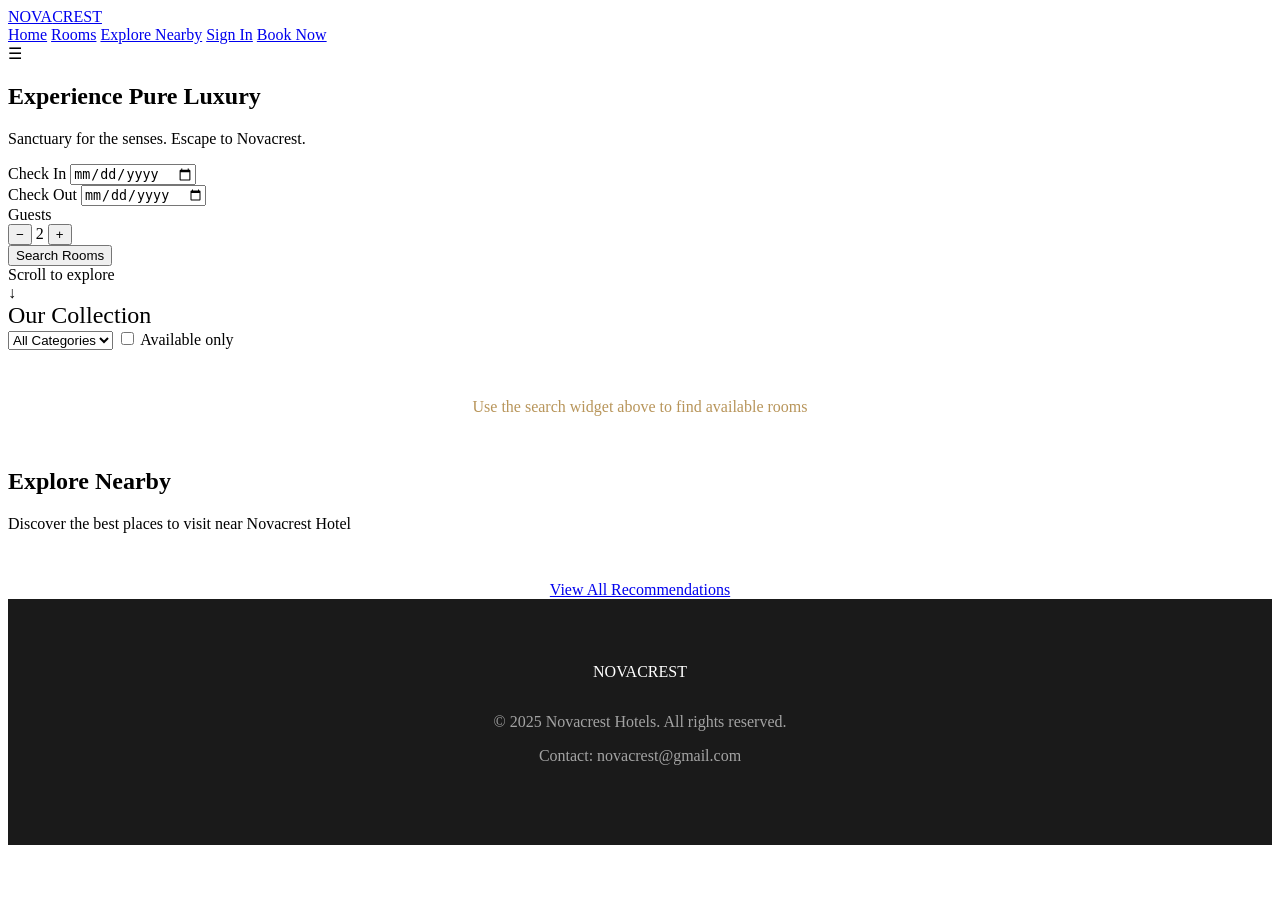
==== frontend/templates/index.html @ f895537d "Initial commit" ====
<!DOCTYPE html>
<html lang="en">
<head>
    <meta charset="UTF-8">
    <meta name="viewport" content="width=device-width, initial-scale=1.0">
    <title>Novacrest Hotel | Luxury Stay</title>
    <link rel="stylesheet" href="/static/css/styles.css">
</head>
<body>
    <!-- Header -->
    <header>
        <div class="container">
            <nav>
                <a href="index.html" class="logo">NOVA<span>CREST</span></a>
                <div class="nav-links">
                    <a href="index.html">Home</a>
                    <a href="#rooms">Rooms</a>
                    <a href="recommendations.html">Explore Nearby</a>
                    <span id="userInfo" style="color: #c9a96e; font-weight: 600;"></span>
                    <a href="login.html" class="btn btn-outline">Sign In</a>
                    <a href="register.html" class="btn btn-accent">Book Now</a>
                    <a href="dashboard.html" id="dashboardBtn" class="btn btn-accent" style="display: none;">Dashboard</a>
                    <button id="logoutBtn" class="btn btn-danger" style="display: none;" onclick="logout()">Logout</button>
                </div>
                <div class="mobile-toggle">☰</div>
            </nav>
        </div>
    </header>

    <!-- Hero -->
    <section class="hero">
        <div class="hero-overlay"></div>
        <div class="hero-content container">
            <h1 class="hero-title">Experience Pure Luxury</h1>
            <p class="hero-subtitle">Sanctuary for the senses. Escape to Novacrest.</p>
            
            <!-- Search widget -->
            <div class="search-widget">
                <div class="search-field">
                    <label>Check In</label>
                    <input type="date" id="checkIn" class="date-input" required>
                </div>
                
                <div class="search-field">
                    <label>Check Out</label>
                    <input type="date" id="checkOut" class="date-input" required>
                </div>
                
                <div class="search-field">
                    <label>Guests</label>
                    <div class="guest-counter">
                        <button type="button" class="counter-btn" id="decreaseGuests">−</button>
                        <span class="guest-count" id="guestCount">2</span>
                        <button type="button" class="counter-btn" id="increaseGuests">+</button>
                    </div>
                </div>
                
                <!-- CRITICAL: This is the search button - ID MUST match JS -->
                <button type="button" class="btn btn-search" id="searchBtn">
                    <span>Search Rooms</span>
                </button>
            </div>
        </div>
        
        <!-- Scroll indicator -->
        <div class="scroll-indicator">
            <span>Scroll to explore</span>
            <div class="scroll-arrow">↓</div>
        </div>
    </section>

    <!-- Filters -->
    <section class="filters" id="rooms">
        <div class="container filter-container">
            <div class="section-title" style="font-size: 1.5rem; margin:0; text-align: left;">Our Collection</div>
            <div class="filter-group">
                <select id="categoryFilter">
                    <option value="all">All Categories</option>
                    <option value="standard">Standard</option>
                    <option value="deluxe">Deluxe</option>
                    <option value="suite">Suites</option>
                </select>
                <label class="toggle-switch">
                    <input type="checkbox" id="availabilityFilter">
                    <span>Available only</span>
                </label>
            </div>
        </div>
    </section>

    <!-- Rooms Grid -->
    <section class="rooms-section">
        <div class="container">
            <div class="rooms-grid" id="roomsGrid">
                <!-- Populated by JS -->
                <p style="text-align: center; padding: 2rem; color: #b8955a; grid-column: 1/-1;">
                    Use the search widget above to find available rooms
                </p>
            </div>
        </div>
    </section>

    <!-- Recommendations Section -->
    <section class="recommendations-section">
        <div class="container">
            <div class="section-header">
                <h2 class="section-title">Explore Nearby</h2>
                <p class="section-subtitle">Discover the best places to visit near Novacrest Hotel</p>
            </div>
            <div class="recommendations-grid" id="recommendationsGrid">
                <!-- Populated by JS -->
            </div>
            <div style="text-align: center; margin-top: 3rem;">
                <a href="recommendations.html" class="btn btn-accent">View All Recommendations</a>
            </div>
        </div>
    </section>

    <footer style="background: #1a1a1a; color: white; padding: 4rem 0; text-align: center;">
        <div class="container">
            <div class="logo" style="justify-content: center; margin-bottom: 2rem; color: white;">NOVA<span>CREST</span></div>
            <p style="opacity: 0.6;">&copy; 2025 Novacrest Hotels. All rights reserved.</p>
            <p style="opacity: 0.6;">Contact: novacrest@gmail.com</p>

        </div>
    </footer>

    <!-- Alert Container -->
    <div id="alertContainer"></div>

    <!-- Load JavaScript -->
    <script src="/static/js/script.js"></script>
</body>
</html>
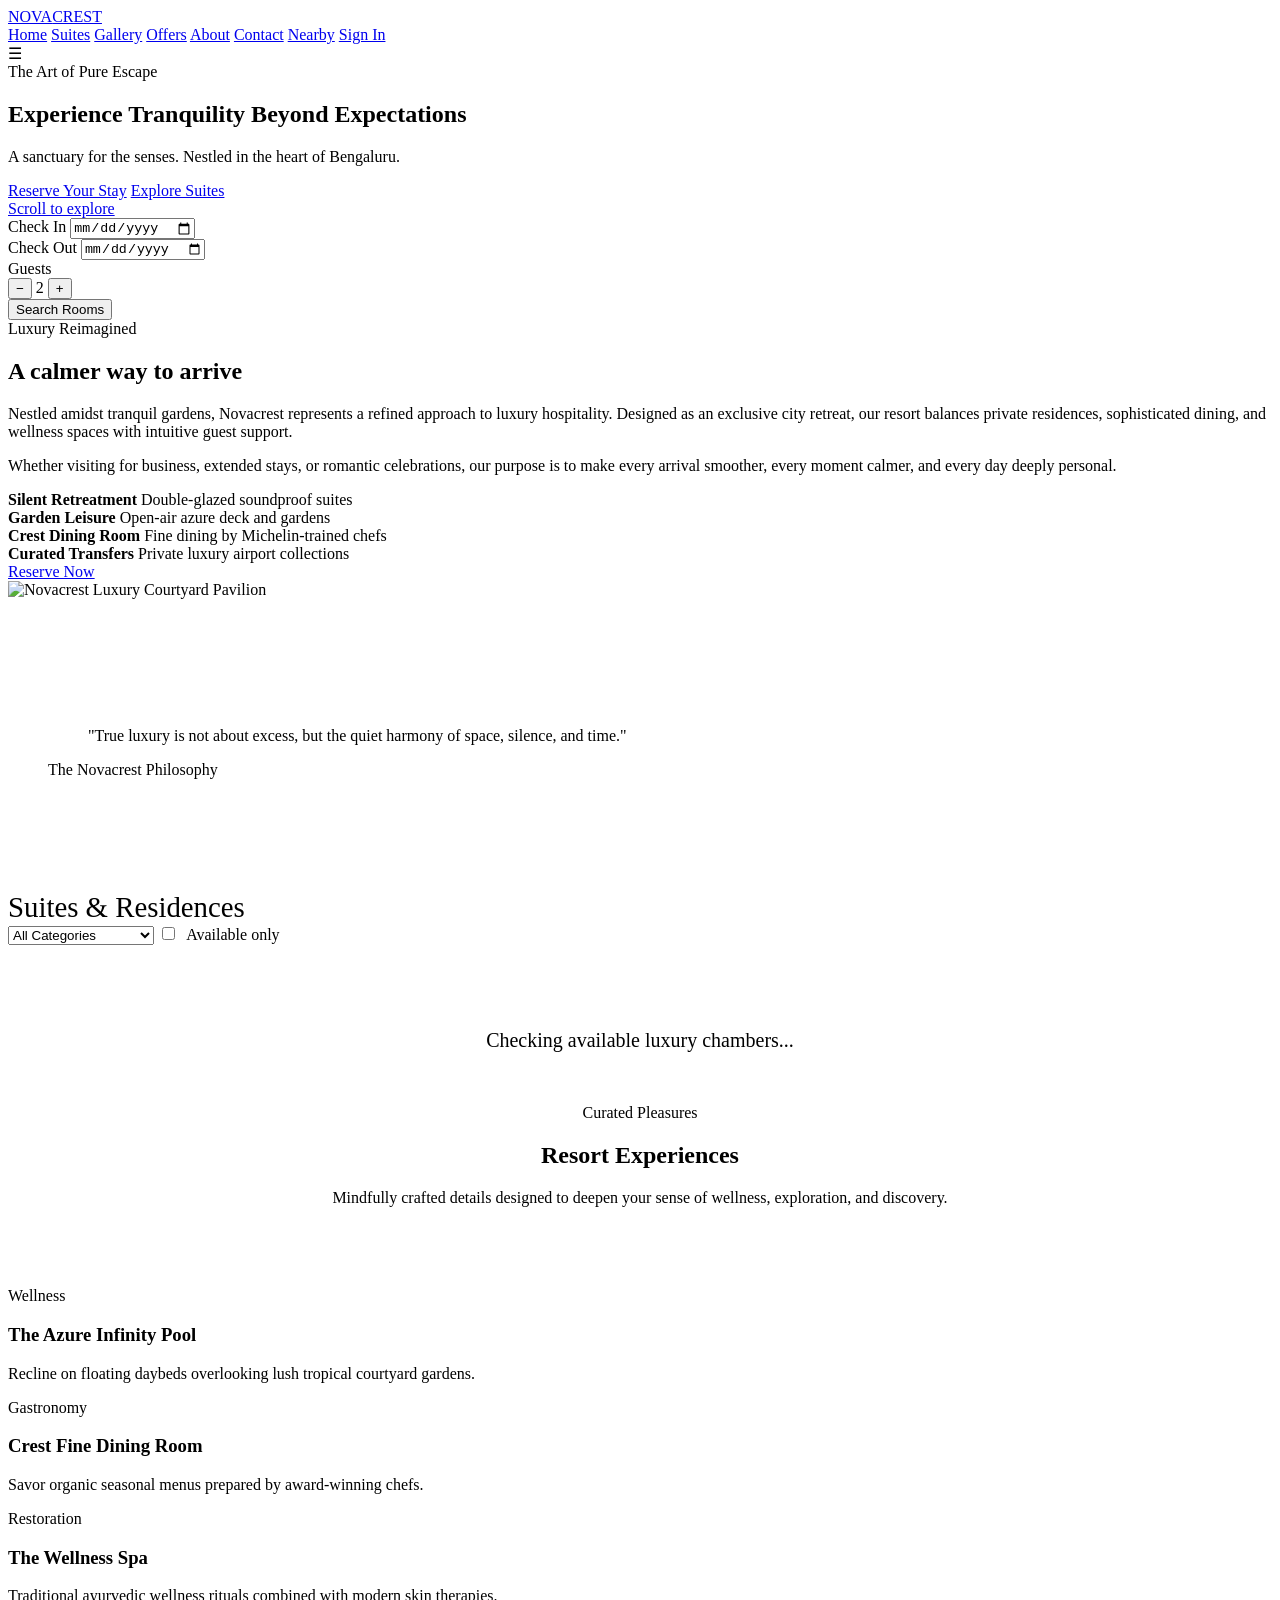
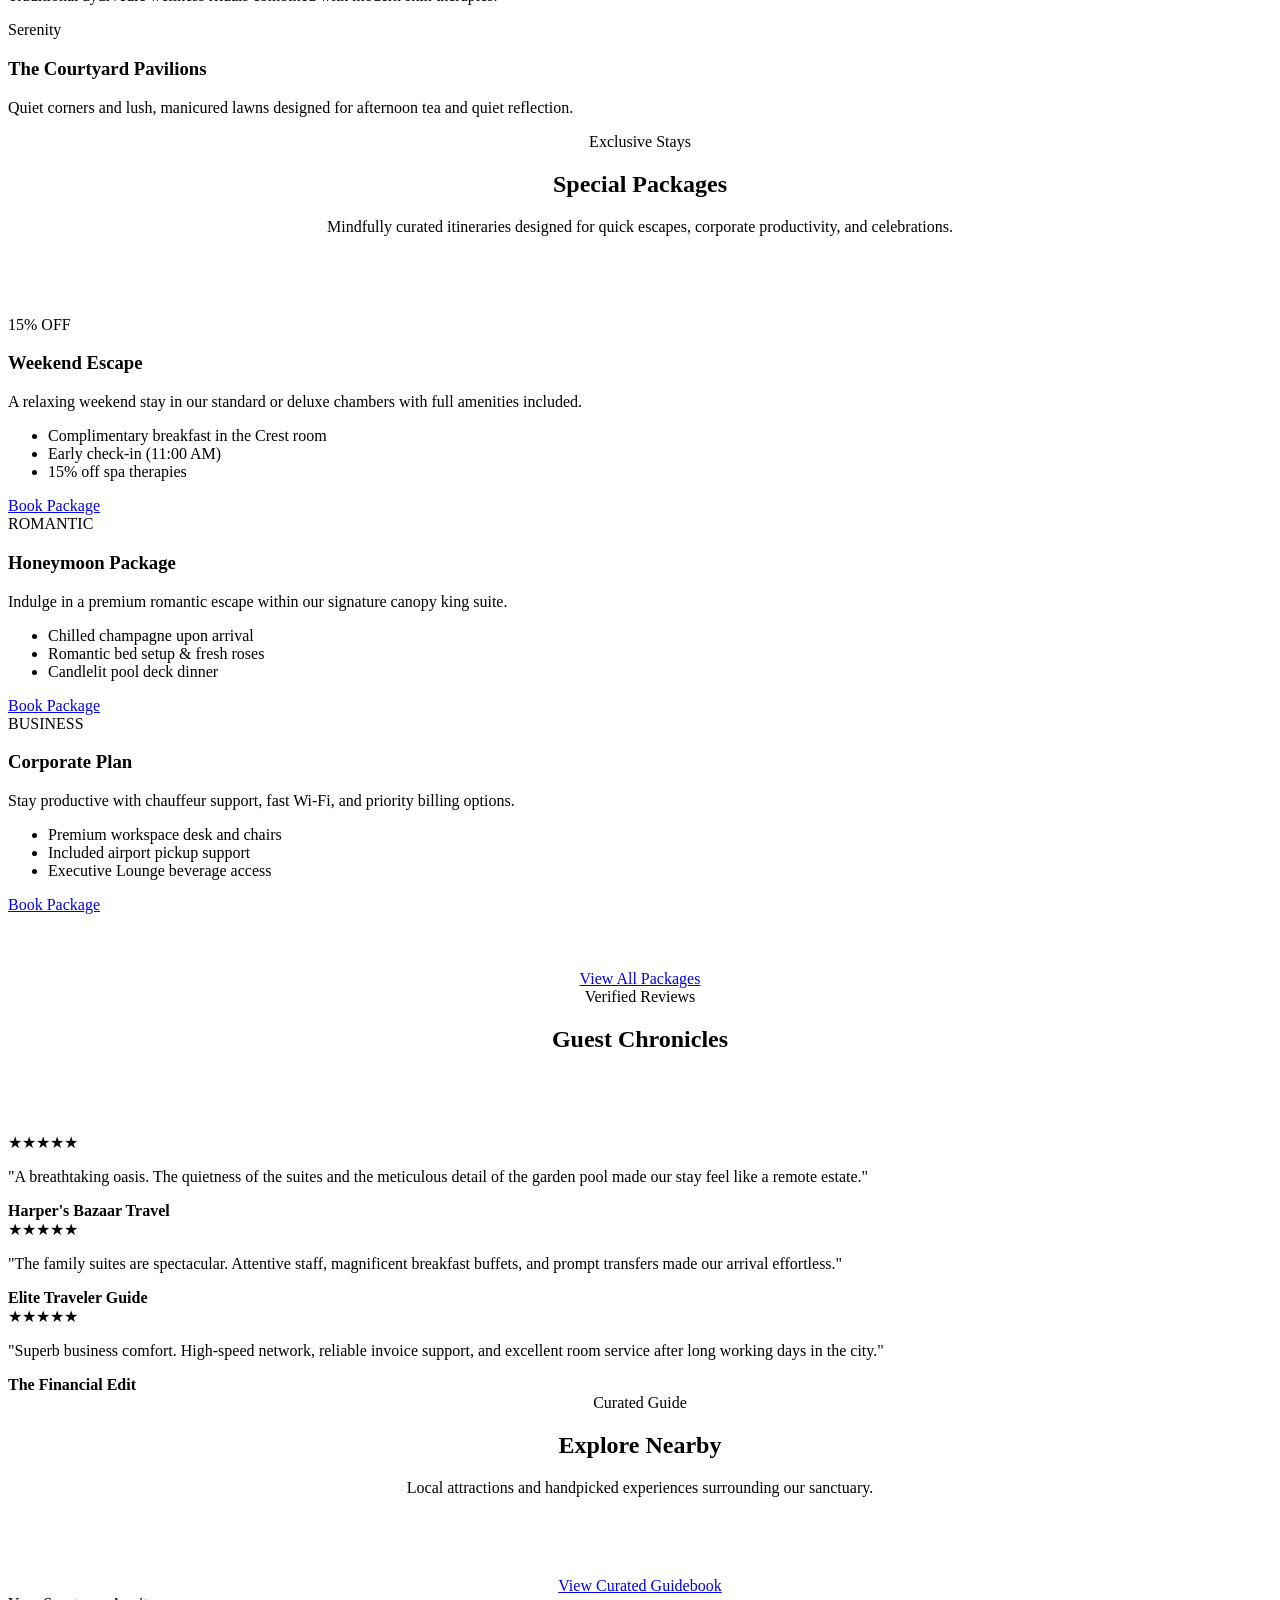
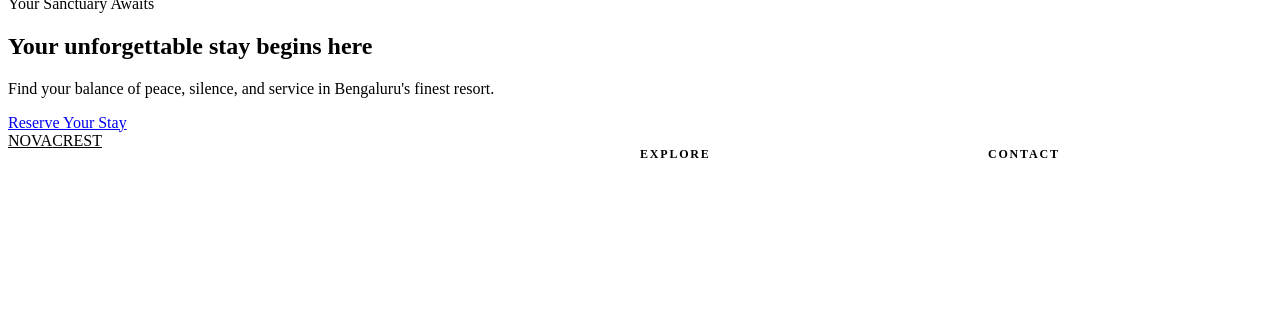
==== commit 31d65cc3: "modified package routing" ====
--- a/frontend/templates/index.html
+++ b/frontend/templates/index.html
@@ -3,132 +3,368 @@
 <head>
     <meta charset="UTF-8">
     <meta name="viewport" content="width=device-width, initial-scale=1.0">
-    <title>Novacrest Hotel | Luxury Stay</title>
+    <title>Novacrest Hotel | Premium Luxury Resort & Sanctuary</title>
     <link rel="stylesheet" href="/static/css/styles.css">
 </head>
 <body>
-    <!-- Header -->
-    <header>
+    <!-- Transparent Header Nav -->
+    <header id="mainHeader">
         <div class="container">
             <nav>
                 <a href="index.html" class="logo">NOVA<span>CREST</span></a>
-                <div class="nav-links">
+                <div class="nav-links" id="navLinks">
                     <a href="index.html">Home</a>
-                    <a href="#rooms">Rooms</a>
-                    <a href="recommendations.html">Explore Nearby</a>
-                    <span id="userInfo" style="color: #c9a96e; font-weight: 600;"></span>
-                    <a href="login.html" class="btn btn-outline">Sign In</a>
-                    <a href="register.html" class="btn btn-accent">Book Now</a>
-                    <a href="dashboard.html" id="dashboardBtn" class="btn btn-accent" style="display: none;">Dashboard</a>
-                    <button id="logoutBtn" class="btn btn-danger" style="display: none;" onclick="logout()">Logout</button>
+                    <a href="index.html#rooms">Suites</a>
+                    <a href="gallery.html">Gallery</a>
+                    <a href="offers.html">Offers</a>
+                    <a href="about.html">About</a>
+                    <a href="contact.html">Contact</a>
+                    <a href="recommendations.html">Nearby</a>
+                    <span id="userInfo" style="color: var(--color-gold); font-size: 0.8rem; text-transform: uppercase; letter-spacing: 0.1em; font-weight: 600;"></span>
+                    <a href="login.html" id="signInLink" class="btn btn-outline">Sign In</a>
+                    <a href="dashboard.html" id="dashboardBtn" class="btn btn-accent" style="display: none; padding: 0.6rem 1.4rem;">Dashboard</a>
+                    <button id="logoutBtn" class="btn btn-danger" style="display: none; padding: 0.6rem 1.4rem;" onclick="logout()">Logout</button>
                 </div>
-                <div class="mobile-toggle">☰</div>
+                <div class="mobile-toggle" id="mobileMenuToggle">☰</div>
             </nav>
         </div>
     </header>
 
-    <!-- Hero -->
+    <!-- Cinematic Hero Section -->
     <section class="hero">
+        <div class="hero-bg"></div>
         <div class="hero-overlay"></div>
-        <div class="hero-content container">
-            <h1 class="hero-title">Experience Pure Luxury</h1>
-            <p class="hero-subtitle">Sanctuary for the senses. Escape to Novacrest.</p>
-            
-            <!-- Search widget -->
-            <div class="search-widget">
-                <div class="search-field">
-                    <label>Check In</label>
-                    <input type="date" id="checkIn" class="date-input" required>
+        <div class="hero-content">
+            <span class="eyebrow" style="color: var(--color-sand); margin-bottom: 1.5rem;">The Art of Pure Escape</span>
+            <h1 class="hero-title">Experience Tranquility Beyond Expectations</h1>
+            <p class="hero-subtitle">A sanctuary for the senses. Nestled in the heart of Bengaluru.</p>
+            <div class="hero-actions">
+                <a href="#rooms" class="btn btn-accent">Reserve Your Stay</a>
+                <a href="gallery.html" class="btn btn-outline">Explore Suites</a>
+            </div>
+        </div>
+        
+        <!-- Elegant Scroll Down Indicator -->
+        <a href="#aboutSection" class="scroll-indicator">
+            <span>Scroll to explore</span>
+        </a>
+    </section>
+
+    <!-- Floating Booking Widget -->
+    <div class="booking-widget-container container">
+        <div class="search-widget">
+            <div class="search-field">
+                <label>Check In</label>
+                <input type="date" id="checkIn" class="date-input" required>
+            </div>
+            
+            <div class="search-field">
+                <label>Check Out</label>
+                <input type="date" id="checkOut" class="date-input" required>
+            </div>
+            
+            <div class="search-field">
+                <label>Guests</label>
+                <div class="guest-counter">
+                    <button type="button" class="counter-btn" id="decreaseGuests">−</button>
+                    <span class="guest-count" id="guestCount">2</span>
+                    <button type="button" class="counter-btn" id="increaseGuests">+</button>
                 </div>
-                
-                <div class="search-field">
-                    <label>Check Out</label>
-                    <input type="date" id="checkOut" class="date-input" required>
+            </div>
+            
+            <button type="button" class="btn-search" id="searchBtn">
+                <span>Search Rooms</span>
+            </button>
+        </div>
+    </div>
+
+    <!-- Editorial Storytelling Section -->
+    <section class="intro-section" id="aboutSection">
+        <div class="container intro-layout">
+            <div>
+                <span class="eyebrow">Luxury Reimagined</span>
+                <h2 class="section-title left">A calmer way to arrive</h2>
+                <p>Nestled amidst tranquil gardens, Novacrest represents a refined approach to luxury hospitality. Designed as an exclusive city retreat, our resort balances private residences, sophisticated dining, and wellness spaces with intuitive guest support.</p>
+                <p>Whether visiting for business, extended stays, or romantic celebrations, our purpose is to make every arrival smoother, every moment calmer, and every day deeply personal.</p>
+                
+                <div class="highlight-grid">
+                    <div class="highlight-item">
+                        <strong>Silent Retreatment</strong>
+                        <span>Double-glazed soundproof suites</span>
+                    </div>
+                    <div class="highlight-item">
+                        <strong>Garden Leisure</strong>
+                        <span>Open-air azure deck and gardens</span>
+                    </div>
+                    <div class="highlight-item">
+                        <strong>Crest Dining Room</strong>
+                        <span>Fine dining by Michelin-trained chefs</span>
+                    </div>
+                    <div class="highlight-item">
+                        <strong>Curated Transfers</strong>
+                        <span>Private luxury airport collections</span>
+                    </div>
                 </div>
-                
-                <div class="search-field">
-                    <label>Guests</label>
-                    <div class="guest-counter">
-                        <button type="button" class="counter-btn" id="decreaseGuests">−</button>
-                        <span class="guest-count" id="guestCount">2</span>
-                        <button type="button" class="counter-btn" id="increaseGuests">+</button>
-                    </div>
+                <a href="#rooms" class="btn btn-primary" style="margin-top: 1.5rem;">Reserve Now</a>
+            </div>
+            <div class="intro-media">
+                <img src="https://images.unsplash.com/photo-1540541338287-41700207dee6?auto=format&fit=crop&w=1200&q=85" alt="Novacrest Luxury Courtyard Pavilion">
+            </div>
+        </div>
+    </section>
+
+    <!-- Editorial Philosophy Quote -->
+    <section class="philosophy-banner" style="padding: 0; border: none;">
+        <div class="container" style="background-color: var(--color-white); border-top: 1px solid var(--color-sand); border-bottom: 1px solid var(--color-sand); padding: 7rem 2.5rem; width: 100%; max-width: 100%;">
+            <blockquote class="philosophy-text">
+                "True luxury is not about excess, but the quiet harmony of space, silence, and time."
+            </blockquote>
+            <span class="philosophy-author">The Novacrest Philosophy</span>
+        </div>
+    </section>
+
+    <!-- Rooms & Collection Filter -->
+    <section class="filters" id="rooms" style="background-color: var(--color-bg); padding-bottom: 0;">
+        <div class="container filters-bar">
+            <div class="filter-container">
+                <h2 class="section-title left" style="margin: 0; font-size: 1.8rem; font-weight: 400;">Suites & Residences</h2>
+                <div class="filter-group">
+                    <select id="categoryFilter">
+                        <option value="all">All Categories</option>
+                        <option value="standard">Standard Rooms</option>
+                        <option value="deluxe">Deluxe Rooms</option>
+                        <option value="suite">Suites & Penthouses</option>
+                    </select>
+                    <label class="toggle-switch">
+                        <input type="checkbox" id="availabilityFilter" style="margin-right: 0.5rem; accent-color: var(--color-gold);">
+                        <span>Available only</span>
+                    </label>
                 </div>
-                
-                <!-- CRITICAL: This is the search button - ID MUST match JS -->
-                <button type="button" class="btn btn-search" id="searchBtn">
-                    <span>Search Rooms</span>
-                </button>
-            </div>
-        </div>
-        
-        <!-- Scroll indicator -->
-        <div class="scroll-indicator">
-            <span>Scroll to explore</span>
-            <div class="scroll-arrow">↓</div>
-        </div>
-    </section>
-
-    <!-- Filters -->
-    <section class="filters" id="rooms">
-        <div class="container filter-container">
-            <div class="section-title" style="font-size: 1.5rem; margin:0; text-align: left;">Our Collection</div>
-            <div class="filter-group">
-                <select id="categoryFilter">
-                    <option value="all">All Categories</option>
-                    <option value="standard">Standard</option>
-                    <option value="deluxe">Deluxe</option>
-                    <option value="suite">Suites</option>
-                </select>
-                <label class="toggle-switch">
-                    <input type="checkbox" id="availabilityFilter">
-                    <span>Available only</span>
-                </label>
             </div>
         </div>
     </section>
 
     <!-- Rooms Grid -->
-    <section class="rooms-section">
+    <section class="rooms-section" style="padding-top: 2rem;">
         <div class="container">
             <div class="rooms-grid" id="roomsGrid">
-                <!-- Populated by JS -->
-                <p style="text-align: center; padding: 2rem; color: #b8955a; grid-column: 1/-1;">
-                    Use the search widget above to find available rooms
+                <!-- Dynamically Populated by JS -->
+                <p style="text-align: center; padding: 2rem; color: var(--color-gold); grid-column: 1/-1; font-family: var(--font-serif); font-size: 1.25rem;">
+                    Checking available luxury chambers...
                 </p>
             </div>
         </div>
     </section>
 
-    <!-- Recommendations Section -->
+    <!-- Experiential Resort Amenities Section -->
+    <section class="experiences-section">
+        <div class="container">
+            <div style="text-align: center; margin-bottom: 5rem;">
+                <span class="eyebrow">Curated Pleasures</span>
+                <h2 class="section-title">Resort Experiences</h2>
+                <p class="section-subtitle">Mindfully crafted details designed to deepen your sense of wellness, exploration, and discovery.</p>
+            </div>
+            
+            <div class="experiences-grid">
+                <article class="experience-card">
+                    <div class="experience-bg" style="background-image: url('https://images.unsplash.com/photo-1572331165267-854da2b10ccc?auto=format&fit=crop&w=900&q=85')"></div>
+                    <div class="experience-overlay"></div>
+                    <div class="experience-content">
+                        <span class="eyebrow" style="color: var(--color-bg);">Wellness</span>
+                        <h3>The Azure Infinity Pool</h3>
+                        <p>Recline on floating daybeds overlooking lush tropical courtyard gardens.</p>
+                    </div>
+                </article>
+                
+                <article class="experience-card">
+                    <div class="experience-bg" style="background-image: url('https://images.unsplash.com/photo-1552566626-52f8b828add9?auto=format&fit=crop&w=900&q=85')"></div>
+                    <div class="experience-overlay"></div>
+                    <div class="experience-content">
+                        <span class="eyebrow" style="color: var(--color-bg);">Gastronomy</span>
+                        <h3>Crest Fine Dining Room</h3>
+                        <p>Savor organic seasonal menus prepared by award-winning chefs.</p>
+                    </div>
+                </article>
+                
+                <article class="experience-card">
+                    <div class="experience-bg" style="background-image: url('https://images.unsplash.com/photo-1582719508461-905c673771fd?auto=format&fit=crop&w=900&q=85')"></div>
+                    <div class="experience-overlay"></div>
+                    <div class="experience-content">
+                        <span class="eyebrow" style="color: var(--color-bg);">Restoration</span>
+                        <h3>The Wellness Spa</h3>
+                        <p>Traditional ayurvedic wellness rituals combined with modern skin therapies.</p>
+                    </div>
+                </article>
+                
+                <article class="experience-card">
+                    <div class="experience-bg" style="background-image: url('https://images.unsplash.com/photo-1445019980597-93fa8acb246c?auto=format&fit=crop&w=900&q=85')"></div>
+                    <div class="experience-overlay"></div>
+                    <div class="experience-content">
+                        <span class="eyebrow" style="color: var(--color-bg);">Serenity</span>
+                        <h3>The Courtyard Pavilions</h3>
+                        <p>Quiet corners and lush, manicured lawns designed for afternoon tea and quiet reflection.</p>
+                    </div>
+                </article>
+            </div>
+        </div>
+    </section>
+
+    <!-- Special Offers Section -->
+    <section class="offers-section" style="border-top: 1px solid var(--color-sand);">
+        <div class="container">
+            <div style="text-align: center; margin-bottom: 5rem;">
+                <span class="eyebrow">Exclusive Stays</span>
+                <h2 class="section-title">Special Packages</h2>
+                <p class="section-subtitle">Mindfully curated itineraries designed for quick escapes, corporate productivity, and celebrations.</p>
+            </div>
+            
+            <div class="offers-grid">
+                <article class="offer-card">
+                    <div>
+                        <span class="eyebrow">15% OFF</span>
+                        <h3>Weekend Escape</h3>
+                        <p>A relaxing weekend stay in our standard or deluxe chambers with full amenities included.</p>
+                        <ul class="offer-inclusions">
+                            <li>Complimentary breakfast in the Crest room</li>
+                            <li>Early check-in (11:00 AM)</li>
+                            <li>15% off spa therapies</li>
+                        </ul>
+                    </div>
+                    <a href="offers.html" class="btn btn-primary full-width">Book Package</a>
+                </article>
+                
+                <article class="offer-card">
+                    <div>
+                        <span class="eyebrow">ROMANTIC</span>
+                        <h3>Honeymoon Package</h3>
+                        <p>Indulge in a premium romantic escape within our signature canopy king suite.</p>
+                        <ul class="offer-inclusions">
+                            <li>Chilled champagne upon arrival</li>
+                            <li>Romantic bed setup & fresh roses</li>
+                            <li>Candlelit pool deck dinner</li>
+                        </ul>
+                    </div>
+                    <a href="offers.html" class="btn btn-primary full-width">Book Package</a>
+                </article>
+                
+                <article class="offer-card">
+                    <div>
+                        <span class="eyebrow">BUSINESS</span>
+                        <h3>Corporate Plan</h3>
+                        <p>Stay productive with chauffeur support, fast Wi-Fi, and priority billing options.</p>
+                        <ul class="offer-inclusions">
+                            <li>Premium workspace desk and chairs</li>
+                            <li>Included airport pickup support</li>
+                            <li>Executive Lounge beverage access</li>
+                        </ul>
+                    </div>
+                    <a href="offers.html" class="btn btn-primary full-width">Book Package</a>
+                </article>
+            </div>
+            
+            <div style="text-align: center; margin-top: 3.5rem;">
+                <a href="offers.html" class="btn btn-outline-dark">View All Packages</a>
+            </div>
+        </div>
+    </section>
+
+    <!-- Magazine-style Testimonials -->
+    <section class="testimonials-section">
+        <div class="container">
+            <div style="text-align: center; margin-bottom: 5rem;">
+                <span class="eyebrow">Verified Reviews</span>
+                <h2 class="section-title">Guest Chronicles</h2>
+            </div>
+            
+            <div class="testimonials-grid">
+                <article class="review-card">
+                    <div class="stars">★★★★★</div>
+                    <p>"A breathtaking oasis. The quietness of the suites and the meticulous detail of the garden pool made our stay feel like a remote estate."</p>
+                    <strong>Harper's Bazaar Travel</strong>
+                </article>
+                
+                <article class="review-card">
+                    <div class="stars">★★★★★</div>
+                    <p>"The family suites are spectacular. Attentive staff, magnificent breakfast buffets, and prompt transfers made our arrival effortless."</p>
+                    <strong>Elite Traveler Guide</strong>
+                </article>
+                
+                <article class="review-card">
+                    <div class="stars">★★★★★</div>
+                    <p>"Superb business comfort. High-speed network, reliable invoice support, and excellent room service after long working days in the city."</p>
+                    <strong>The Financial Edit</strong>
+                </article>
+            </div>
+        </div>
+    </section>
+
+    <!-- Curated Guidebook Recommendations -->
     <section class="recommendations-section">
         <div class="container">
-            <div class="section-header">
+            <div style="text-align: center; margin-bottom: 5rem;">
+                <span class="eyebrow">Curated Guide</span>
                 <h2 class="section-title">Explore Nearby</h2>
-                <p class="section-subtitle">Discover the best places to visit near Novacrest Hotel</p>
-            </div>
+                <p class="section-subtitle">Local attractions and handpicked experiences surrounding our sanctuary.</p>
+            </div>
+            
             <div class="recommendations-grid" id="recommendationsGrid">
-                <!-- Populated by JS -->
-            </div>
-            <div style="text-align: center; margin-top: 3rem;">
-                <a href="recommendations.html" class="btn btn-accent">View All Recommendations</a>
-            </div>
-        </div>
-    </section>
-
-    <footer style="background: #1a1a1a; color: white; padding: 4rem 0; text-align: center;">
-        <div class="container">
-            <div class="logo" style="justify-content: center; margin-bottom: 2rem; color: white;">NOVA<span>CREST</span></div>
-            <p style="opacity: 0.6;">&copy; 2025 Novacrest Hotels. All rights reserved.</p>
-            <p style="opacity: 0.6;">Contact: novacrest@gmail.com</p>
-
+                <!-- Dynamically Populated by JS -->
+            </div>
+            
+            <div style="text-align: center; margin-top: 4rem;">
+                <a href="recommendations.html" class="btn btn-outline-dark">View Curated Guidebook</a>
+            </div>
+        </div>
+    </section>
+
+    <!-- Emotional CTA Section -->
+    <section class="luxury-cta">
+        <div class="cta-bg"></div>
+        <div class="cta-overlay"></div>
+        <div class="cta-content">
+            <span class="eyebrow" style="color: var(--color-bg); margin-bottom: 1.5rem;">Your Sanctuary Awaits</span>
+            <h2>Your unforgettable stay begins here</h2>
+            <p>Find your balance of peace, silence, and service in Bengaluru's finest resort.</p>
+            <a href="#rooms" class="btn btn-outline">Reserve Your Stay</a>
+        </div>
+    </section>
+
+    <!-- Luxury Footer -->
+    <footer>
+        <div class="container" style="display: grid; grid-template-columns: 2fr 1fr 1fr; gap: 4rem; text-align: left;">
+            <div>
+                <a href="index.html" class="logo" style="color: var(--color-white); margin-bottom: 1.5rem; display: block;">NOVA<span>CREST</span></a>
+                <p style="max-width: 340px; font-weight: 300; line-height: 1.8; margin-bottom: 2rem; color: rgba(255,255,255,0.6);">A private sanctuary of absolute silence, botanical beauty, and bespoke luxury services in Bengaluru.</p>
+                <p style="color: rgba(255,255,255,0.4); font-size: 0.75rem;">&copy; 2026 Novacrest Hotel Group. All rights reserved.</p>
+            </div>
+            <div>
+                <h4 style="font-family: var(--font-sans); text-transform: uppercase; font-size: 0.75rem; letter-spacing: 0.15em; color: var(--color-white); margin-bottom: 1.5rem; font-weight: 600;">Explore</h4>
+                <p><a href="index.html#rooms" style="color: rgba(255,255,255,0.6); text-decoration: none; transition: var(--transition-smooth); font-size: 0.85rem; font-weight: 300;">Suites</a></p>
+                <p><a href="gallery.html" style="color: rgba(255,255,255,0.6); text-decoration: none; transition: var(--transition-smooth); font-size: 0.85rem; font-weight: 300;">Gallery</a></p>
+                <p><a href="offers.html" style="color: rgba(255,255,255,0.6); text-decoration: none; transition: var(--transition-smooth); font-size: 0.85rem; font-weight: 300;">Offers</a></p>
+                <p><a href="recommendations.html" style="color: rgba(255,255,255,0.6); text-decoration: none; transition: var(--transition-smooth); font-size: 0.85rem; font-weight: 300;">Nearby Guide</a></p>
+            </div>
+            <div>
+                <h4 style="font-family: var(--font-sans); text-transform: uppercase; font-size: 0.75rem; letter-spacing: 0.15em; color: var(--color-white); margin-bottom: 1.5rem; font-weight: 600;">Contact</h4>
+                <p style="color: rgba(255,255,255,0.6); font-size: 0.85rem; font-weight: 300; margin-bottom: 0.5rem;">MG Road, Bengaluru, India</p>
+                <p style="color: rgba(255,255,255,0.6); font-size: 0.85rem; font-weight: 300; margin-bottom: 0.5rem;">+91 98765 43210</p>
+                <p style="color: rgba(255,255,255,0.6); font-size: 0.85rem; font-weight: 300; margin-bottom: 0.5rem;">novacrest@gmail.com</p>
+            </div>
         </div>
     </footer>
+
+    <!-- Mobile Book Now Bar -->
+    <div class="mobile-book-now-bar" style="display: none;" id="mobileBookNowBar">
+        <div class="price">
+            Chambers From<br>
+            <strong>₹800</strong>
+        </div>
+        <a href="#rooms" class="btn btn-accent" style="padding: 0.6rem 1.4rem;">Book Now</a>
+    </div>
 
     <!-- Alert Container -->
     <div id="alertContainer"></div>
 
-    <!-- Load JavaScript -->
     <script src="/static/js/script.js"></script>
 </body>
-</html>+</html>
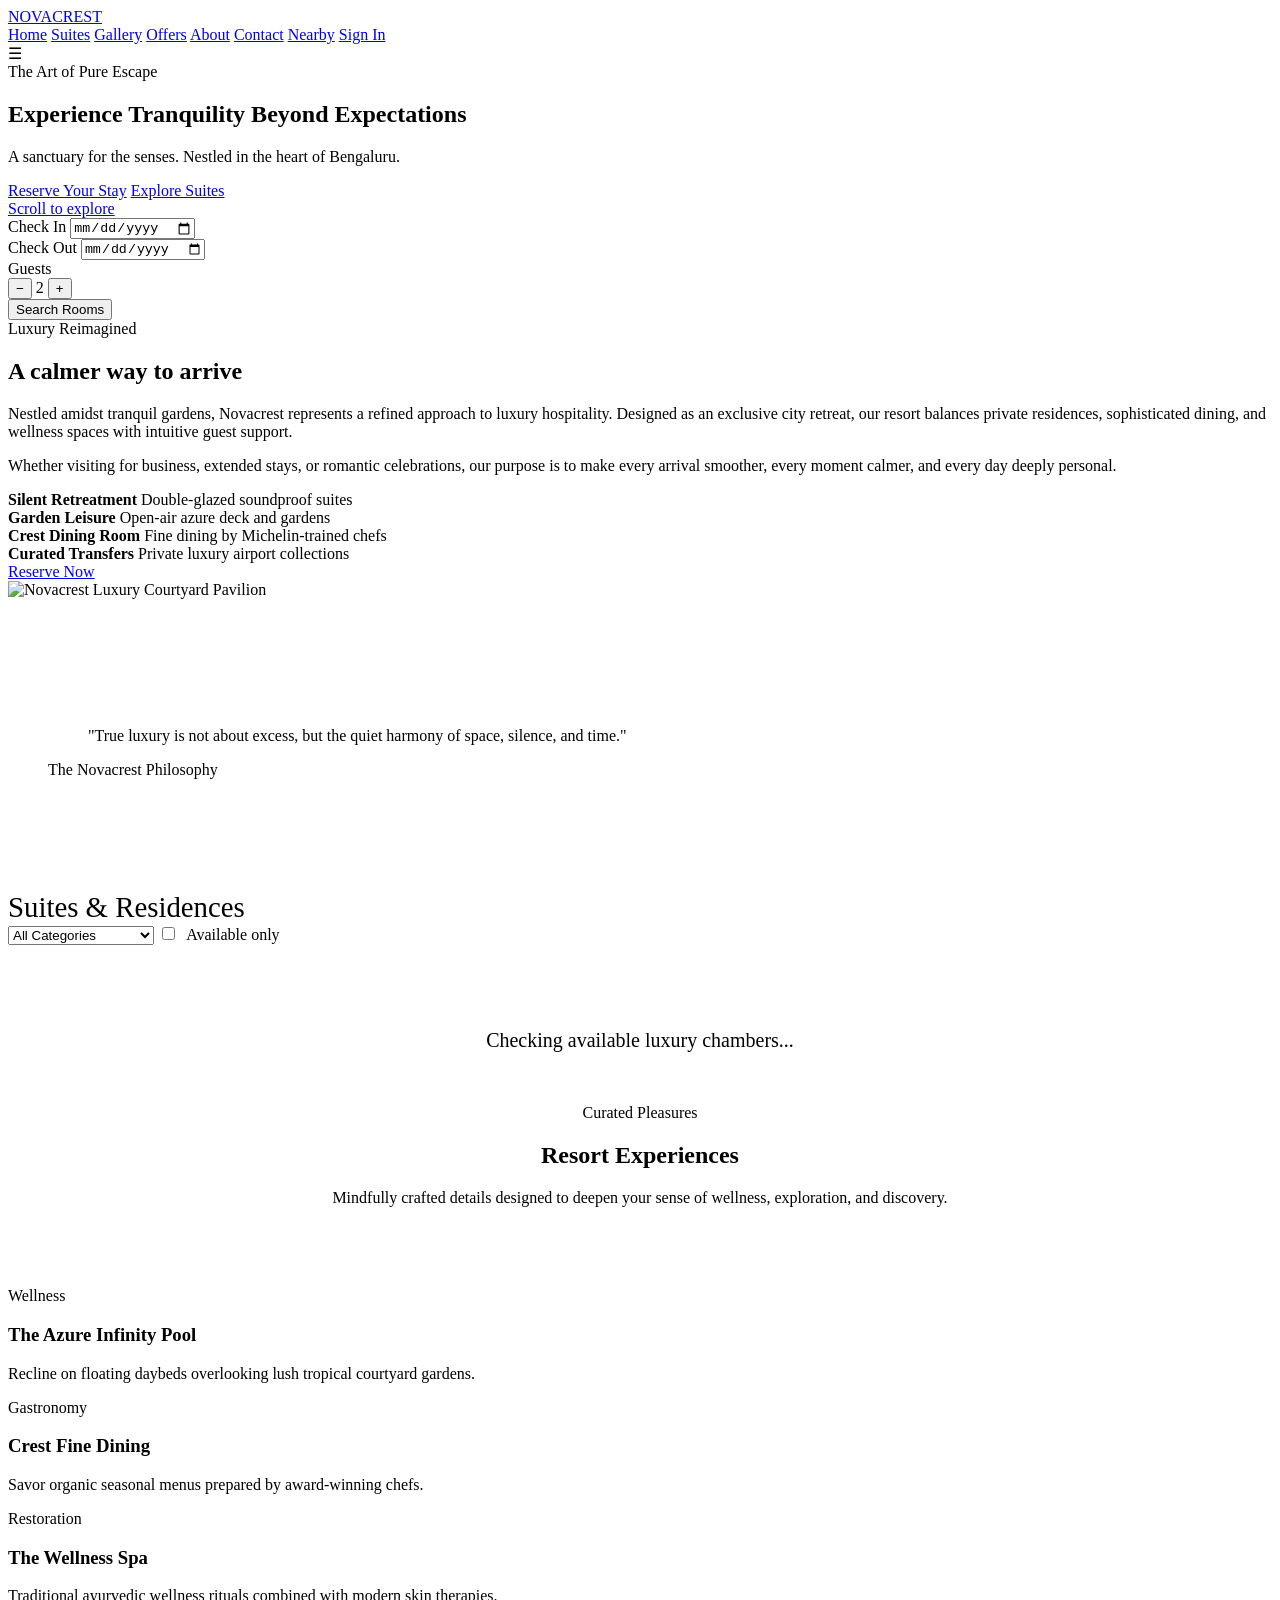
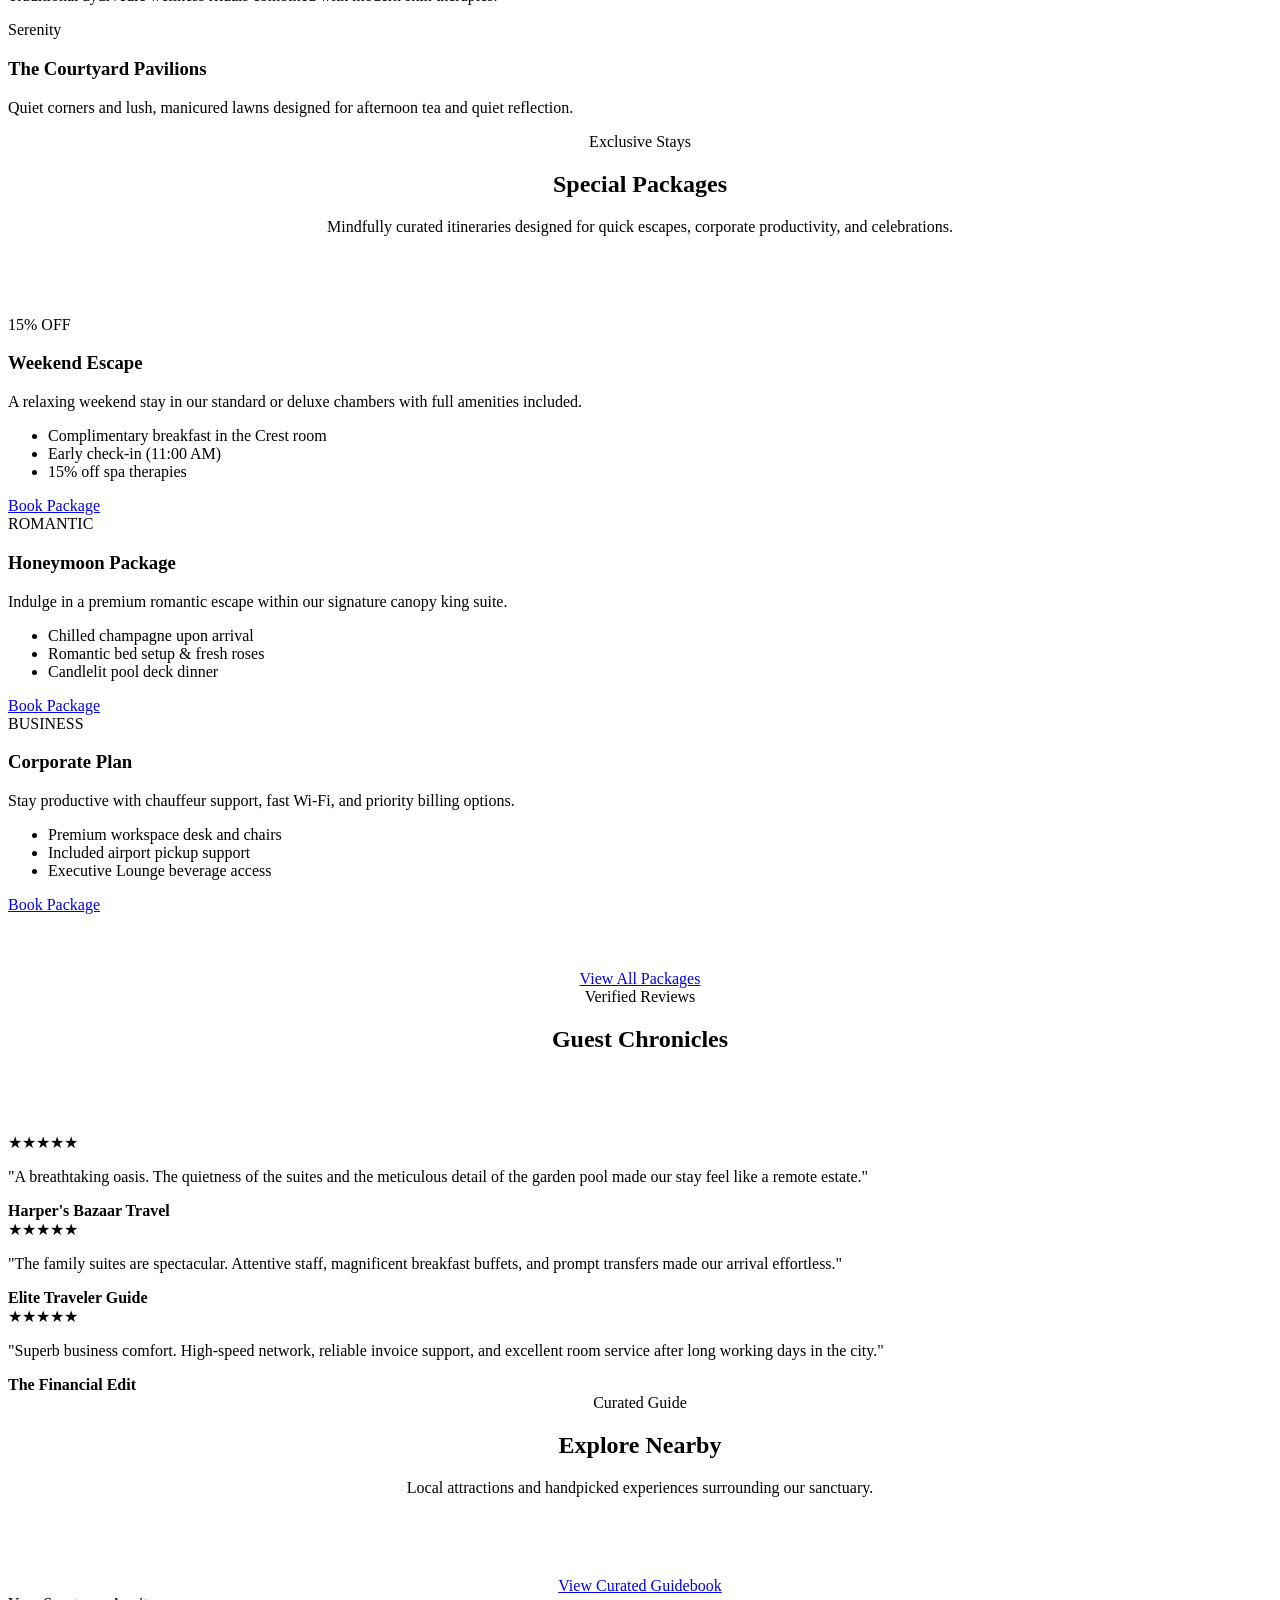
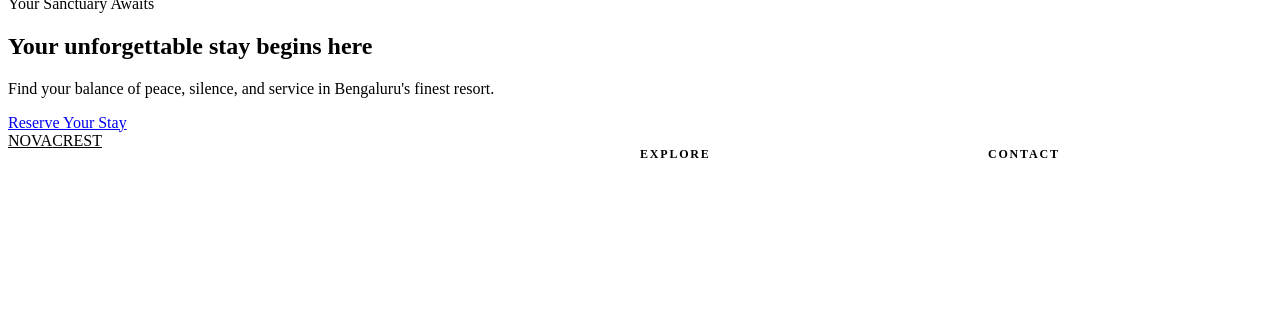
==== commit 2db26488: "changed the UI" ====
--- a/frontend/templates/index.html
+++ b/frontend/templates/index.html
@@ -36,7 +36,7 @@
         <div class="hero-overlay"></div>
         <div class="hero-content">
             <span class="eyebrow" style="color: var(--color-sand); margin-bottom: 1.5rem;">The Art of Pure Escape</span>
-            <h1 class="hero-title">Experience Tranquility Beyond Expectations</h1>
+            <h1 class="hero-title" >Experience Tranquility Beyond Expectations</h1>
             <p class="hero-subtitle">A sanctuary for the senses. Nestled in the heart of Bengaluru.</p>
             <div class="hero-actions">
                 <a href="#rooms" class="btn btn-accent">Reserve Your Stay</a>
@@ -108,7 +108,7 @@
                 <a href="#rooms" class="btn btn-primary" style="margin-top: 1.5rem;">Reserve Now</a>
             </div>
             <div class="intro-media">
-                <img src="https://images.unsplash.com/photo-1540541338287-41700207dee6?auto=format&fit=crop&w=1200&q=85" alt="Novacrest Luxury Courtyard Pavilion">
+                <img src="https://cf.bstatic.com/xdata/images/hotel/max1024x768/96977642.jpg?k=2a4748c56431699c05e83788172e0c993e44f01d5d7ac22d932856609bf7c3c8&o=" alt="Novacrest Luxury Courtyard Pavilion">
             </div>
         </div>
     </section>
@@ -167,7 +167,7 @@
             
             <div class="experiences-grid">
                 <article class="experience-card">
-                    <div class="experience-bg" style="background-image: url('https://images.unsplash.com/photo-1572331165267-854da2b10ccc?auto=format&fit=crop&w=900&q=85')"></div>
+                    <div class="experience-bg" style="background-image: url('https://cf.bstatic.com/xdata/images/hotel/max1024x768/96972017.jpg?k=d8aa1698ab90582bd309e4e628e9005e89b9a89bfc04fa55075adcc399f70541&o=')"></div>
                     <div class="experience-overlay"></div>
                     <div class="experience-content">
                         <span class="eyebrow" style="color: var(--color-bg);">Wellness</span>
@@ -177,17 +177,17 @@
                 </article>
                 
                 <article class="experience-card">
-                    <div class="experience-bg" style="background-image: url('https://images.unsplash.com/photo-1552566626-52f8b828add9?auto=format&fit=crop&w=900&q=85')"></div>
+                    <div class="experience-bg" style="background-image: url('https://cf.bstatic.com/xdata/images/hotel/max1024x768/96965419.jpg?k=3a61a6c2b50f5e51d6b88901ec7a011e363a16ca4184511b81c2381038952b2c&o=')"></div>
                     <div class="experience-overlay"></div>
                     <div class="experience-content">
                         <span class="eyebrow" style="color: var(--color-bg);">Gastronomy</span>
-                        <h3>Crest Fine Dining Room</h3>
+                        <h3>Crest Fine Dining</h3>
                         <p>Savor organic seasonal menus prepared by award-winning chefs.</p>
                     </div>
                 </article>
                 
                 <article class="experience-card">
-                    <div class="experience-bg" style="background-image: url('https://images.unsplash.com/photo-1582719508461-905c673771fd?auto=format&fit=crop&w=900&q=85')"></div>
+                    <div class="experience-bg" style="background-image: url('https://cf.bstatic.com/xdata/images/hotel/max1024x768/96970707.jpg?k=8e5a72210b82f1048e96e8107ddbb4c0aeadf7705ef361bc145fc1e2a49e57f0&o=')"></div>
                     <div class="experience-overlay"></div>
                     <div class="experience-content">
                         <span class="eyebrow" style="color: var(--color-bg);">Restoration</span>
@@ -197,7 +197,7 @@
                 </article>
                 
                 <article class="experience-card">
-                    <div class="experience-bg" style="background-image: url('https://images.unsplash.com/photo-1445019980597-93fa8acb246c?auto=format&fit=crop&w=900&q=85')"></div>
+                    <div class="experience-bg" style="background-image: url('https://cf.bstatic.com/xdata/images/hotel/max1024x768/96963125.jpg?k=a7ef42c611e72af8f83a2602b80d9bfba31f099edcc2133c60195f0da3f2293f&o=')"></div>
                     <div class="experience-overlay"></div>
                     <div class="experience-content">
                         <span class="eyebrow" style="color: var(--color-bg);">Serenity</span>
